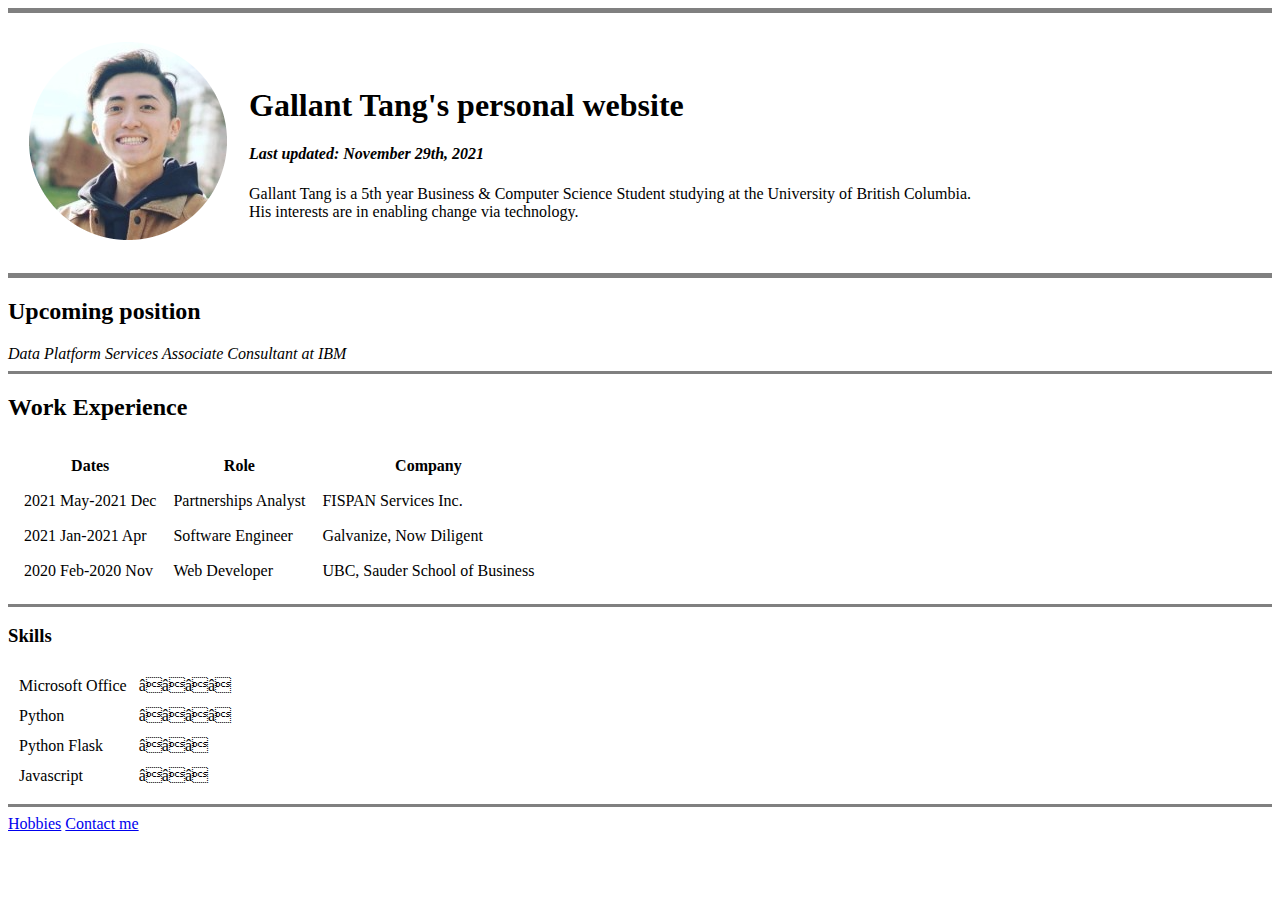
==== index.html @ f1dd88dc "Add initial CV website files" ====
<!DOCTYPE html>
<html>
    <head>
        <meta charset="=utf-8">
        <meta name="author" content="Gallant Tang">
        <link rel="icon" href="assets/text_bubble.ico">
        <title>Gallant's Personal Site</title>
    </head>
    <body>
        <hr size="5" noshade>
        <table cellspacing="20">
            <thead></thead>
            <tbody>
                <tr>
                    <td>
                        <img src="assets/profile_pic.png" alt="Gallant Profile Picture">
                    </td>
                    <td>
                        <strong>
                            <h1>
                                Gallant Tang's personal website
                            </h1>
                        </strong>
                        <h4><em><strong>Last updated:</strong> November 29th, 2021</em></h4>
                        <div>
                            Gallant Tang is a 5th year Business & Computer Science Student studying at the University of British Columbia.<br>
                            His interests are in enabling change via technology.
                        </div>
                    </td>
                </tr>
            </tbody>
            <tfoot></tfoot>
        </table>
        <hr size="5" noshade>
        <h2>Upcoming position</h2>
        <em>Data Platform Services Associate Consultant at IBM</em>
        <hr size="3" noshade>
        <h2>Work Experience</h2>
        <table cellspacing="15">
            <thead>
                <tr>
                    <th>Dates</th>
                    <th>Role</th>
                    <th>Company</th>
                </tr>
            </thead>
            <tbody>
                <em>
                    <tr>
                        <td>
                            2021 May-2021 Dec
                        </td>
                        <td>
                            Partnerships Analyst
                        </td>
                        <td>
                            FISPAN Services Inc.
                        </td>
                    </tr>
                    <tr>
                        <td>
                            2021 Jan-2021 Apr
                        </td>
                        <td>
                            Software Engineer
                        </td>
                        <td>
                            Galvanize, Now Diligent
                        </td>
                    </tr>
                    <tr>
                        <td>
                            2020 Feb-2020 Nov
                        </td>
                        <td>
                            Web Developer
                        </td>
                        <td>
                            UBC, Sauder School of Business
                        </td>
                    </tr>
                </em>
            </tbody>
            <tfoot>
    
            </tfoot>
        </table>
        <hr size="3" noshade>
        <h3>Skills</h3>
        <table cellspacing="10">
            <tr> 
                <td>
                    Microsoft Office
                </td>
                <td>
                    ⭐⭐⭐⭐
                </td>
            </tr>
            <tr> 
                <td>
                    Python
                </td>
                <td>
                    ⭐⭐⭐⭐
                </td>
            </tr>
            <tr> 
                <td>
                    Python Flask
                </td>
                <td>
                    ⭐⭐⭐
                </td>
            </tr>
            <tr> 
                <td>
                    Javascript
                </td>
                <td>
                    ⭐⭐⭐
                </td>
            </tr>
        </table>
        <hr size="3" noshade>
        <a href="hobbies.html">Hobbies</a> <a href="contact-me.html">Contact me</a>
    </body>
</html>
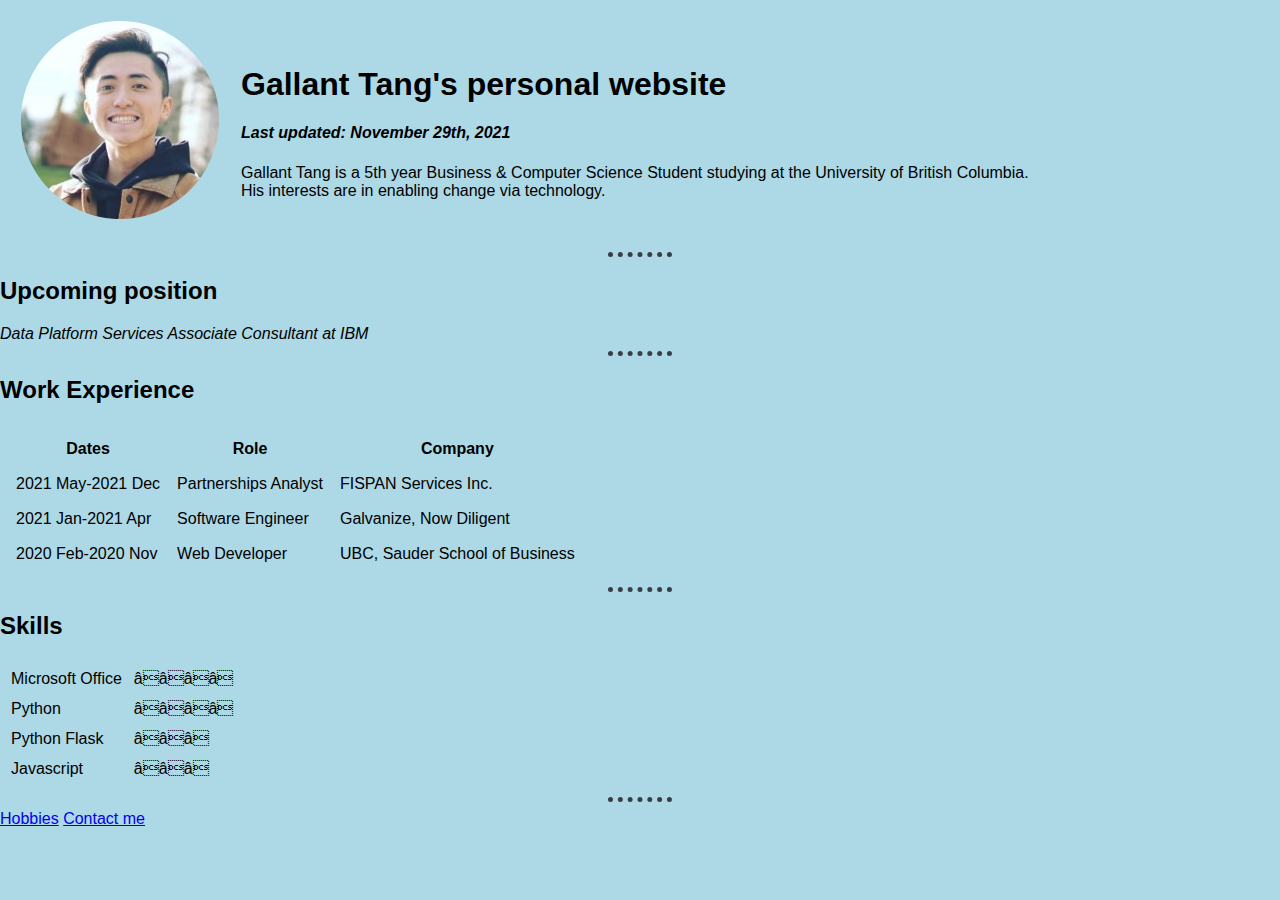
==== commit 8dbe44f7: "Added new assets and upgraded home page" ====
--- a/index.html
+++ b/index.html
@@ -5,9 +5,9 @@
         <meta name="author" content="Gallant Tang">
         <link rel="icon" href="assets/text_bubble.ico">
         <title>Gallant's Personal Site</title>
+        <link rel="stylesheet" href="css/styles.css">
     </head>
     <body>
-        <hr size="5" noshade>
         <table cellspacing="20">
             <thead></thead>
             <tbody>
@@ -31,10 +31,10 @@
             </tbody>
             <tfoot></tfoot>
         </table>
-        <hr size="5" noshade>
+        <hr>
         <h2>Upcoming position</h2>
         <em>Data Platform Services Associate Consultant at IBM</em>
-        <hr size="3" noshade>
+        <hr>
         <h2>Work Experience</h2>
         <table cellspacing="15">
             <thead>
@@ -85,8 +85,8 @@
     
             </tfoot>
         </table>
-        <hr size="3" noshade>
-        <h3>Skills</h3>
+        <hr>
+        <h2>Skills</h2>
         <table cellspacing="10">
             <tr> 
                 <td>
@@ -121,7 +121,7 @@
                 </td>
             </tr>
         </table>
-        <hr size="3" noshade>
+        <hr>
         <a href="hobbies.html">Hobbies</a> <a href="contact-me.html">Contact me</a>
     </body>
 </html>--- a/css/styles.css
+++ b/css/styles.css
@@ -0,0 +1,66 @@
+/******** TAG SELECTORs ********/
+* {
+    font-family: -apple-system, BlinkMacSystemFont, 'Segoe UI', Roboto, Oxygen, Ubuntu, Cantarell, 'Open Sans', 'Helvetica Neue', sans-serif;
+}
+
+body {
+    background-color: lightblue;
+    max-width: 100%;
+    margin: 0px;
+}
+
+hr {
+    border-style: none;
+    border-top-style: dotted;
+    border-color: #393E46;
+    border-width: 5px;
+    width: 5%;
+    color: #222831;
+}
+
+/******** CLASS SELECTORS ********/
+.container {
+    color: #222831;
+    width: 100%;
+    height: auto;
+}
+
+.intro-text {
+    color: #323232;
+    text-align: center;
+    font-size: 300%;
+    position: relative;
+    margin: 5% auto;
+}
+
+.primary-text {
+    color: #212121;
+}
+
+.secondary-text {
+    color: #0D7377;
+}
+
+.cloud-l {
+    max-width: 30%;
+    position: absolute;
+    top: 0%;
+}
+
+.cloud-r {
+    max-width: 30%;
+    position: absolute;
+    right: 0%;
+}
+
+.links {
+    position: relative;
+    text-align: center;
+}
+
+/******** ID SELECTORS ********/
+#heading {
+    color: blue;
+}
+
+
